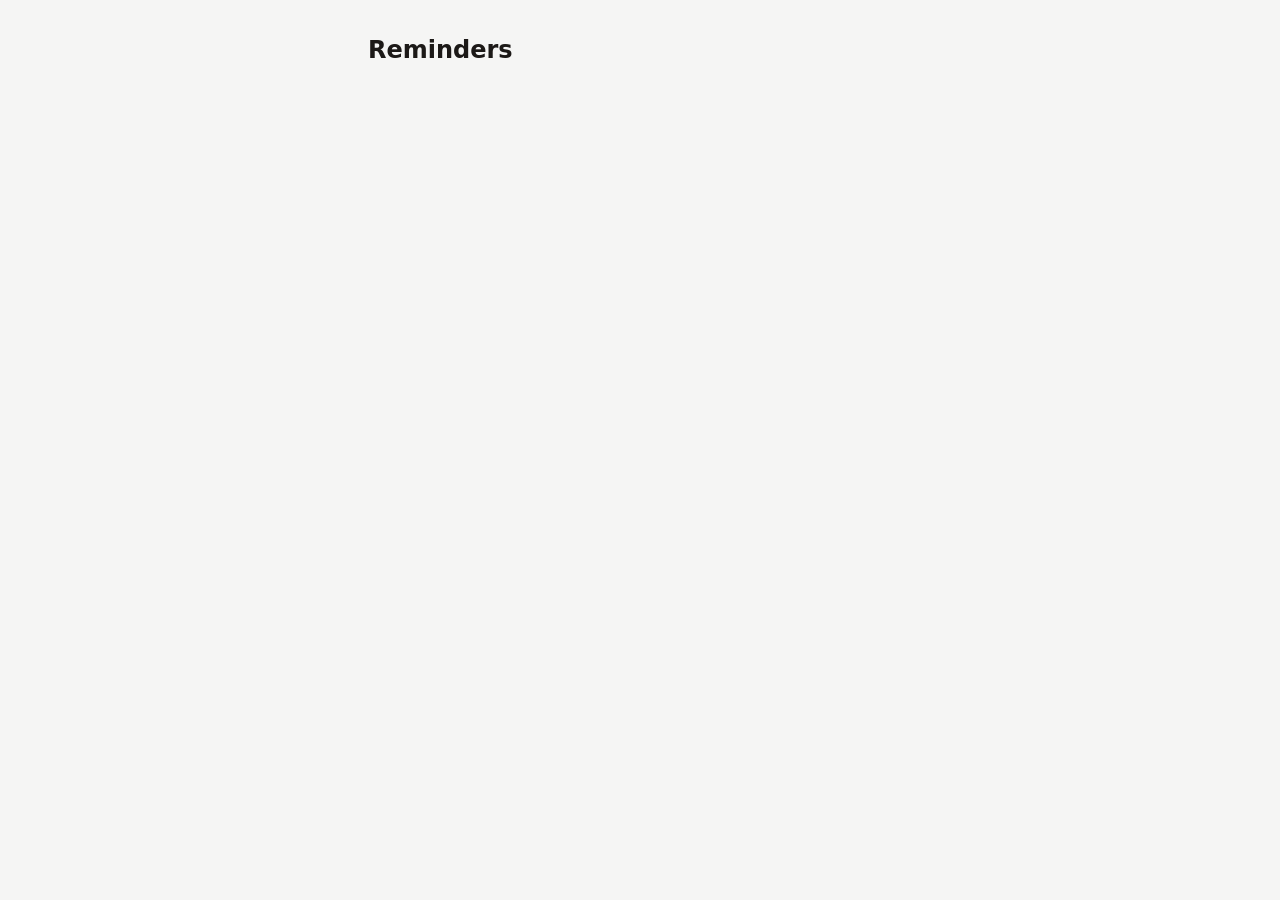
==== index.html @ d9d9eb53 "Add Supabase-backed reminder app A small single-page reminder app: sign up, log in, and manage a per" ====
<!DOCTYPE html>
<html lang="en">
<head>
  <meta charset="UTF-8" />
  <meta name="viewport" content="width=device-width, initial-scale=1.0" />
  <title>Reminders</title>
  <link rel="stylesheet" href="style.css" />
</head>
<body>
  <main class="app">
    <h1>Reminders</h1>

    <!-- Shown when nobody is logged in -->
    <section id="auth-view" class="card hidden">
      <form id="auth-form">
        <label for="email">Email</label>
        <input id="email" type="email" autocomplete="email" required />

        <label for="password">Password</label>
        <input id="password" type="password" autocomplete="current-password" minlength="6" required />

        <div class="row">
          <button type="submit" id="login-btn">Log in</button>
          <button type="button" id="signup-btn" class="secondary">Sign up</button>
        </div>
      </form>
      <p id="auth-message" class="message"></p>
    </section>

    <!-- Shown when logged in -->
    <section id="app-view" class="hidden">
      <div class="card">
        <div class="row space-between">
          <span id="user-email" class="muted"></span>
          <button type="button" id="logout-btn" class="secondary">Log out</button>
        </div>
      </div>

      <div class="card">
        <form id="reminder-form">
          <label for="reminder-text">New reminder</label>
          <input id="reminder-text" type="text" placeholder="e.g. Book dentist" required />

          <label for="reminder-due">Due date (optional)</label>
          <input id="reminder-due" type="date" />

          <button type="submit">Add reminder</button>
        </form>
        <p id="app-message" class="message"></p>
      </div>

      <ul id="reminder-list" class="card list"></ul>
      <p id="empty-state" class="muted hidden">No reminders yet. Add one above.</p>
    </section>
  </main>

  <!-- Supabase JS client, loaded from their CDN. Exposes a global `supabase` object. -->
  <script src="https://cdn.jsdelivr.net/npm/@supabase/supabase-js@2"></script>
  <script src="app.js"></script>
</body>
</html>
---- style.css ----
/* Small, plain stylesheet. No framework, no build step. */

:root {
  --bg: #f5f5f4;
  --card: #ffffff;
  --text: #1c1917;
  --muted: #78716c;
  --border: #e7e5e4;
  --accent: #2563eb;
  --danger: #b91c1c;
}

* {
  box-sizing: border-box;
}

body {
  margin: 0;
  padding: 2rem 1rem;
  background: var(--bg);
  color: var(--text);
  font-family: system-ui, -apple-system, "Segoe UI", sans-serif;
  line-height: 1.5;
}

.app {
  max-width: 34rem;
  margin: 0 auto;
}

h1 {
  font-size: 1.5rem;
  margin: 0 0 1rem;
}

.card {
  background: var(--card);
  border: 1px solid var(--border);
  border-radius: 8px;
  padding: 1rem;
  margin-bottom: 1rem;
}

label {
  display: block;
  font-size: 0.85rem;
  font-weight: 600;
  margin-bottom: 0.25rem;
}

input {
  width: 100%;
  padding: 0.5rem;
  margin-bottom: 0.75rem;
  border: 1px solid var(--border);
  border-radius: 6px;
  font: inherit;
  background: #fff;
  color: inherit;
}

input:focus {
  outline: 2px solid var(--accent);
  outline-offset: 1px;
}

button {
  padding: 0.5rem 1rem;
  border: 1px solid var(--accent);
  border-radius: 6px;
  background: var(--accent);
  color: #fff;
  font: inherit;
  cursor: pointer;
}

button:hover {
  filter: brightness(1.1);
}

button:disabled {
  opacity: 0.6;
  cursor: not-allowed;
}

button.secondary {
  background: transparent;
  color: var(--accent);
}

button.link {
  background: none;
  border: none;
  color: var(--danger);
  padding: 0.25rem;
  text-decoration: underline;
}

.row {
  display: flex;
  gap: 0.5rem;
  align-items: center;
}

.row.space-between {
  justify-content: space-between;
}

.muted {
  color: var(--muted);
  font-size: 0.9rem;
}

.message {
  margin: 0.5rem 0 0;
  font-size: 0.9rem;
  color: var(--danger);
  min-height: 1.25rem;
}

.message.success {
  color: #15803d;
}

.list {
  list-style: none;
  margin: 0 0 1rem;
  padding: 0.5rem 1rem;
}

.list li {
  display: flex;
  align-items: center;
  gap: 0.5rem;
  padding: 0.5rem 0;
  border-bottom: 1px solid var(--border);
}

.list li:last-child {
  border-bottom: none;
}

.list input[type="checkbox"] {
  width: auto;
  margin: 0;
  flex: none;
}

.reminder-text {
  flex: 1;
}

/* Completed reminders are struck through and faded. */
.complete .reminder-text {
  text-decoration: line-through;
  color: var(--muted);
}

.due {
  font-size: 0.8rem;
  color: var(--muted);
  white-space: nowrap;
}

.hidden {
  display: none;
}
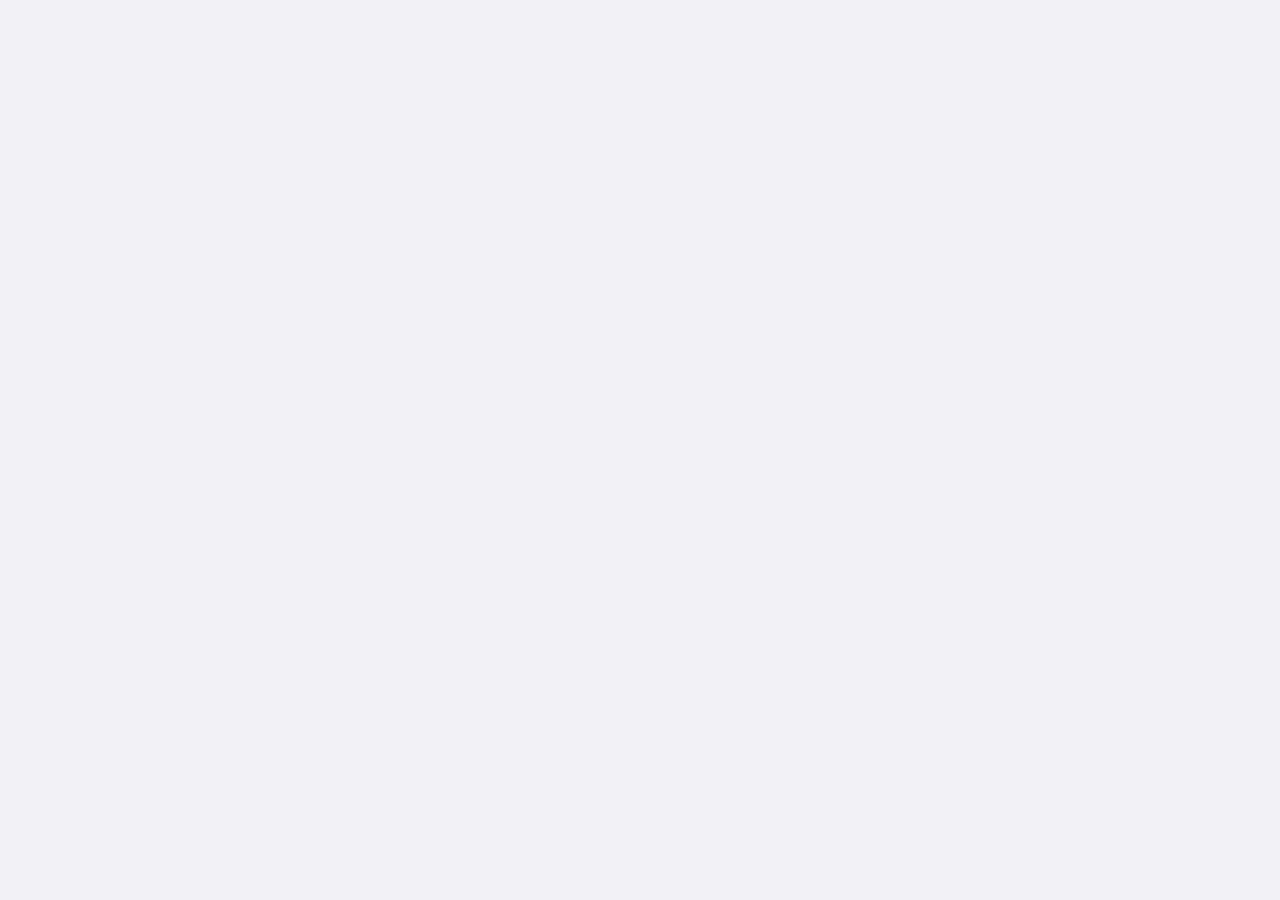
==== commit 23e73e1a: "Rework the UI: bolder type, card layout, due-date pills Replaces the single-column stack of plain ca" ====
--- a/index.html
+++ b/index.html
@@ -7,11 +7,12 @@
   <link rel="stylesheet" href="style.css" />
 </head>
 <body>
-  <main class="app">
-    <h1>Reminders</h1>
+  <!-- Shown when nobody is logged in -->
+  <section id="auth-view" class="auth hidden">
+    <div class="auth-card">
+      <h1 class="wordmark">Reminders</h1>
+      <p class="tagline">Everything you keep meaning to do.</p>
 
-    <!-- Shown when nobody is logged in -->
-    <section id="auth-view" class="card hidden">
       <form id="auth-form">
         <label for="email">Email</label>
         <input id="email" type="email" autocomplete="email" required />
@@ -19,40 +20,55 @@
         <label for="password">Password</label>
         <input id="password" type="password" autocomplete="current-password" minlength="6" required />
 
-        <div class="row">
-          <button type="submit" id="login-btn">Log in</button>
-          <button type="button" id="signup-btn" class="secondary">Sign up</button>
+        <button type="submit" id="submit-btn" class="btn-primary btn-block">Log in</button>
+      </form>
+
+      <p id="auth-message" class="message"></p>
+
+      <p class="switch">
+        <span id="switch-prompt">Need an account?</span>
+        <button type="button" id="switch-btn" class="btn-text">Sign up</button>
+      </p>
+    </div>
+  </section>
+
+  <!-- Shown when logged in -->
+  <div id="app-view" class="hidden">
+    <header class="topbar">
+      <div class="topbar-inner">
+        <span class="wordmark wordmark-sm">Reminders</span>
+        <div class="topbar-right">
+          <span id="user-email" class="user-chip"></span>
+          <button type="button" id="logout-btn" class="btn-text">Log out</button>
+        </div>
+      </div>
+    </header>
+
+    <main class="app">
+      <div class="headline">
+        <h1 id="headline-count">Your reminders</h1>
+        <p id="headline-sub" class="sub"></p>
+      </div>
+
+      <form id="reminder-form" class="composer">
+        <input id="reminder-text" type="text" placeholder="What needs doing?"
+               autocomplete="off" required />
+        <div class="composer-row">
+          <input id="reminder-due" type="date" aria-label="Due date" />
+          <button type="submit" class="btn-primary">Add</button>
         </div>
       </form>
-      <p id="auth-message" class="message"></p>
-    </section>
 
-    <!-- Shown when logged in -->
-    <section id="app-view" class="hidden">
-      <div class="card">
-        <div class="row space-between">
-          <span id="user-email" class="muted"></span>
-          <button type="button" id="logout-btn" class="secondary">Log out</button>
-        </div>
+      <p id="app-message" class="message"></p>
+
+      <ul id="reminder-list" class="list"></ul>
+
+      <div id="empty-state" class="empty hidden">
+        <p class="empty-title">Nothing here yet</p>
+        <p class="empty-sub">Add your first reminder above.</p>
       </div>
-
-      <div class="card">
-        <form id="reminder-form">
-          <label for="reminder-text">New reminder</label>
-          <input id="reminder-text" type="text" placeholder="e.g. Book dentist" required />
-
-          <label for="reminder-due">Due date (optional)</label>
-          <input id="reminder-due" type="date" />
-
-          <button type="submit">Add reminder</button>
-        </form>
-        <p id="app-message" class="message"></p>
-      </div>
-
-      <ul id="reminder-list" class="card list"></ul>
-      <p id="empty-state" class="muted hidden">No reminders yet. Add one above.</p>
-    </section>
-  </main>
+    </main>
+  </div>
 
   <!-- Supabase JS client, loaded from their CDN. Exposes a global `supabase` object. -->
   <script src="https://cdn.jsdelivr.net/npm/@supabase/supabase-js@2"></script>
--- a/style.css
+++ b/style.css
@@ -1,167 +1,411 @@
-/* Small, plain stylesheet. No framework, no build step. */
+/* Bold, modern styling. Plain CSS, no framework, no build step.
+   Colours are defined once as custom properties on :root, then reused.
+   Change them here and the whole app follows. */
 
 :root {
-  --bg: #f5f5f4;
-  --card: #ffffff;
-  --text: #1c1917;
-  --muted: #78716c;
-  --border: #e7e5e4;
-  --accent: #2563eb;
-  --danger: #b91c1c;
-}
-
-* {
-  box-sizing: border-box;
-}
+  --ink:        #0b0b0f;
+  --ink-soft:   #5c5c6b;
+  --ink-faint:  #9a9aab;
+
+  --surface:    #ffffff;
+  --page:       #f2f2f5;
+  --line:       #e3e3e9;
+
+  --accent:     #4f2fe8;
+  --accent-ink: #ffffff;
+  --accent-soft:#ede9fe;
+
+  --danger:     #d11f47;
+  --warn:       #b45309;
+  --warn-soft:  #fef3c7;
+  --danger-soft:#ffe4ea;
+
+  /* Tells the browser to render native controls (checkboxes, the date
+     picker) in the matching theme, rather than always light. */
+  color-scheme: light;
+
+  --radius:     14px;
+  --radius-lg:  22px;
+  --shadow:     0 1px 2px rgba(11, 11, 15, 0.05),
+                0 8px 24px rgba(11, 11, 15, 0.06);
+}
+
+@media (prefers-color-scheme: dark) {
+  :root {
+    color-scheme: dark;
+
+    --ink:        #f4f4f7;
+    --ink-soft:   #a3a3b4;
+    --ink-faint:  #6e6e80;
+    --surface:    #16161c;
+    --page:       #0b0b0f;
+    --line:       #2a2a34;
+    --accent:     #7c5cff;
+    --accent-soft:#241c4d;
+    --warn-soft:  #3a2c08;
+    --danger-soft:#3d1420;
+    --shadow:     0 1px 2px rgba(0, 0, 0, 0.4),
+                  0 8px 24px rgba(0, 0, 0, 0.35);
+  }
+}
+
+* { box-sizing: border-box; }
 
 body {
   margin: 0;
+  background: var(--page);
+  color: var(--ink);
+  font-family: system-ui, -apple-system, "Segoe UI", Roboto, sans-serif;
+  line-height: 1.5;
+  -webkit-font-smoothing: antialiased;
+}
+
+/* --- Type ---------------------------------------------------------------- */
+
+.wordmark {
+  font-size: 2.75rem;
+  font-weight: 800;
+  letter-spacing: -0.04em;
+  margin: 0;
+}
+
+.wordmark-sm {
+  font-size: 1.15rem;
+  letter-spacing: -0.02em;
+}
+
+.tagline {
+  color: var(--ink-soft);
+  margin: 0.35rem 0 2rem;
+  font-size: 1rem;
+}
+
+/* --- Auth screen --------------------------------------------------------- */
+
+.auth {
+  min-height: 100vh;
+  display: grid;
+  place-items: center;
   padding: 2rem 1rem;
-  background: var(--bg);
-  color: var(--text);
-  font-family: system-ui, -apple-system, "Segoe UI", sans-serif;
-  line-height: 1.5;
-}
-
-.app {
-  max-width: 34rem;
-  margin: 0 auto;
-}
-
-h1 {
-  font-size: 1.5rem;
-  margin: 0 0 1rem;
-}
-
-.card {
-  background: var(--card);
-  border: 1px solid var(--border);
-  border-radius: 8px;
-  padding: 1rem;
-  margin-bottom: 1rem;
-}
+}
+
+.auth-card {
+  width: 100%;
+  max-width: 24rem;
+  background: var(--surface);
+  border: 1px solid var(--line);
+  border-radius: var(--radius-lg);
+  box-shadow: var(--shadow);
+  padding: 2.5rem 2rem;
+}
+
+/* --- Forms --------------------------------------------------------------- */
 
 label {
   display: block;
-  font-size: 0.85rem;
-  font-weight: 600;
-  margin-bottom: 0.25rem;
+  font-size: 0.8rem;
+  font-weight: 700;
+  letter-spacing: 0.02em;
+  text-transform: uppercase;
+  color: var(--ink-soft);
+  margin-bottom: 0.4rem;
 }
 
 input {
   width: 100%;
-  padding: 0.5rem;
-  margin-bottom: 0.75rem;
-  border: 1px solid var(--border);
-  border-radius: 6px;
+  padding: 0.75rem 0.9rem;
+  margin-bottom: 1.1rem;
+  border: 1.5px solid var(--line);
+  border-radius: var(--radius);
+  background: var(--surface);
+  color: var(--ink);
   font: inherit;
-  background: #fff;
-  color: inherit;
-}
+  transition: border-color 0.15s, box-shadow 0.15s;
+}
+
+input::placeholder { color: var(--ink-faint); }
 
 input:focus {
-  outline: 2px solid var(--accent);
-  outline-offset: 1px;
-}
-
-button {
-  padding: 0.5rem 1rem;
-  border: 1px solid var(--accent);
-  border-radius: 6px;
+  outline: none;
+  border-color: var(--accent);
+  box-shadow: 0 0 0 4px var(--accent-soft);
+}
+
+/* --- Buttons ------------------------------------------------------------- */
+
+.btn-primary {
+  padding: 0.75rem 1.4rem;
+  border: none;
+  border-radius: var(--radius);
   background: var(--accent);
-  color: #fff;
+  color: var(--accent-ink);
   font: inherit;
+  font-weight: 700;
+  letter-spacing: -0.01em;
   cursor: pointer;
-}
-
-button:hover {
-  filter: brightness(1.1);
-}
-
-button:disabled {
-  opacity: 0.6;
-  cursor: not-allowed;
-}
-
-button.secondary {
-  background: transparent;
-  color: var(--accent);
-}
-
-button.link {
+  transition: transform 0.08s, filter 0.15s;
+}
+
+.btn-primary:hover { filter: brightness(1.12); }
+.btn-primary:active { transform: translateY(1px); }
+.btn-block { width: 100%; }
+
+.btn-text {
   background: none;
   border: none;
-  color: var(--danger);
-  padding: 0.25rem;
+  padding: 0;
+  font: inherit;
+  font-weight: 600;
+  color: var(--accent);
+  cursor: pointer;
   text-decoration: underline;
-}
-
-.row {
-  display: flex;
-  gap: 0.5rem;
-  align-items: center;
-}
-
-.row.space-between {
-  justify-content: space-between;
-}
-
-.muted {
-  color: var(--muted);
+  text-underline-offset: 3px;
+}
+
+.btn-icon {
+  background: none;
+  border: none;
+  padding: 0.3rem 0.45rem;
+  border-radius: 8px;
+  color: var(--ink-faint);
+  font-size: 1.1rem;
+  line-height: 1;
+  cursor: pointer;
+  opacity: 0;
+  transition: opacity 0.15s, color 0.15s, background 0.15s;
+}
+
+.btn-icon:hover { color: var(--danger); background: var(--danger-soft); }
+
+/* Delete stays reachable on touch screens and via keyboard. */
+li:hover .btn-icon,
+.btn-icon:focus-visible { opacity: 1; }
+
+@media (hover: none) {
+  .btn-icon { opacity: 1; }
+}
+
+.switch {
+  margin: 1.25rem 0 0;
   font-size: 0.9rem;
+  color: var(--ink-soft);
+  text-align: center;
 }
 
 .message {
-  margin: 0.5rem 0 0;
+  margin: 0.75rem 0 0;
   font-size: 0.9rem;
+  font-weight: 600;
   color: var(--danger);
   min-height: 1.25rem;
 }
 
-.message.success {
-  color: #15803d;
-}
+.message.success { color: var(--accent); }
+
+/* --- Top bar ------------------------------------------------------------- */
+
+.topbar {
+  background: var(--surface);
+  border-bottom: 1px solid var(--line);
+  position: sticky;
+  top: 0;
+  z-index: 10;
+}
+
+.topbar-inner {
+  max-width: 40rem;
+  margin: 0 auto;
+  padding: 0.9rem 1.25rem;
+  display: flex;
+  align-items: center;
+  justify-content: space-between;
+  gap: 1rem;
+}
+
+.topbar-right {
+  display: flex;
+  align-items: center;
+  gap: 0.9rem;
+  min-width: 0;
+}
+
+.user-chip {
+  font-size: 0.85rem;
+  color: var(--ink-soft);
+  max-width: 14rem;
+  overflow: hidden;
+  text-overflow: ellipsis;
+  white-space: nowrap;
+}
+
+/* --- App layout ---------------------------------------------------------- */
+
+.app {
+  max-width: 40rem;
+  margin: 0 auto;
+  padding: 2.5rem 1.25rem 4rem;
+}
+
+.headline { margin-bottom: 1.5rem; }
+
+.headline h1 {
+  font-size: 2rem;
+  font-weight: 800;
+  letter-spacing: -0.035em;
+  margin: 0;
+}
+
+.sub {
+  margin: 0.25rem 0 0;
+  color: var(--ink-soft);
+  font-size: 0.95rem;
+}
+
+/* --- Composer ------------------------------------------------------------ */
+
+.composer {
+  background: var(--surface);
+  border: 1px solid var(--line);
+  border-radius: var(--radius-lg);
+  box-shadow: var(--shadow);
+  padding: 1.1rem;
+  margin-bottom: 1.5rem;
+}
+
+.composer input#reminder-text {
+  margin-bottom: 0.75rem;
+  font-size: 1.05rem;
+  font-weight: 600;
+  border-color: transparent;
+  padding-left: 0.4rem;
+}
+
+.composer input#reminder-text:focus {
+  border-color: var(--accent);
+  padding-left: 0.9rem;
+}
+
+.composer-row {
+  display: flex;
+  gap: 0.75rem;
+  align-items: center;
+}
+
+.composer-row input {
+  margin-bottom: 0;
+  flex: 1;
+  min-width: 0;
+  color: var(--ink-soft);
+}
+
+/* --- Reminder list ------------------------------------------------------- */
 
 .list {
   list-style: none;
-  margin: 0 0 1rem;
-  padding: 0.5rem 1rem;
+  margin: 0;
+  padding: 0;
+  display: flex;
+  flex-direction: column;
+  gap: 0.6rem;
 }
 
 .list li {
   display: flex;
   align-items: center;
-  gap: 0.5rem;
-  padding: 0.5rem 0;
-  border-bottom: 1px solid var(--border);
-}
-
-.list li:last-child {
-  border-bottom: none;
-}
+  gap: 0.85rem;
+  background: var(--surface);
+  border: 1px solid var(--line);
+  border-radius: var(--radius);
+  padding: 0.9rem 1rem;
+  box-shadow: var(--shadow);
+  transition: border-color 0.15s, opacity 0.15s;
+}
+
+.list li:hover { border-color: var(--ink-faint); }
 
 .list input[type="checkbox"] {
-  width: auto;
+  width: 1.2rem;
+  height: 1.2rem;
   margin: 0;
   flex: none;
+  accent-color: var(--accent);
+  cursor: pointer;
 }
 
 .reminder-text {
   flex: 1;
-}
-
-/* Completed reminders are struck through and faded. */
+  min-width: 0;
+  font-weight: 600;
+  letter-spacing: -0.01em;
+  overflow-wrap: anywhere;
+}
+
+/* Completed reminders fade back and strike through. */
+.complete { opacity: 0.55; }
+
 .complete .reminder-text {
   text-decoration: line-through;
-  color: var(--muted);
-}
+  color: var(--ink-soft);
+}
+
+/* --- Due date pills ------------------------------------------------------ */
 
 .due {
-  font-size: 0.8rem;
-  color: var(--muted);
+  flex: none;
+  font-size: 0.75rem;
+  font-weight: 700;
+  letter-spacing: 0.01em;
+  padding: 0.2rem 0.55rem;
+  border-radius: 999px;
+  background: var(--page);
+  color: var(--ink-soft);
   white-space: nowrap;
 }
 
-.hidden {
-  display: none;
-}
+.due.today {
+  background: var(--warn-soft);
+  color: var(--warn);
+}
+
+.due.overdue {
+  background: var(--danger-soft);
+  color: var(--danger);
+}
+
+/* A completed reminder's date is just history, so drop the colour coding. */
+.complete .due {
+  background: var(--page);
+  color: var(--ink-faint);
+}
+
+/* --- Empty state --------------------------------------------------------- */
+
+.empty {
+  text-align: center;
+  padding: 3rem 1rem;
+  border: 1.5px dashed var(--line);
+  border-radius: var(--radius-lg);
+}
+
+.empty-title {
+  margin: 0;
+  font-weight: 700;
+  font-size: 1.05rem;
+}
+
+.empty-sub {
+  margin: 0.35rem 0 0;
+  color: var(--ink-soft);
+  font-size: 0.9rem;
+}
+
+.hidden { display: none; }
+
+/* --- Small screens ------------------------------------------------------- */
+
+@media (max-width: 30rem) {
+  .wordmark { font-size: 2.25rem; }
+  .headline h1 { font-size: 1.6rem; }
+  .auth-card { padding: 2rem 1.35rem; }
+  .user-chip { max-width: 8rem; }
+}
